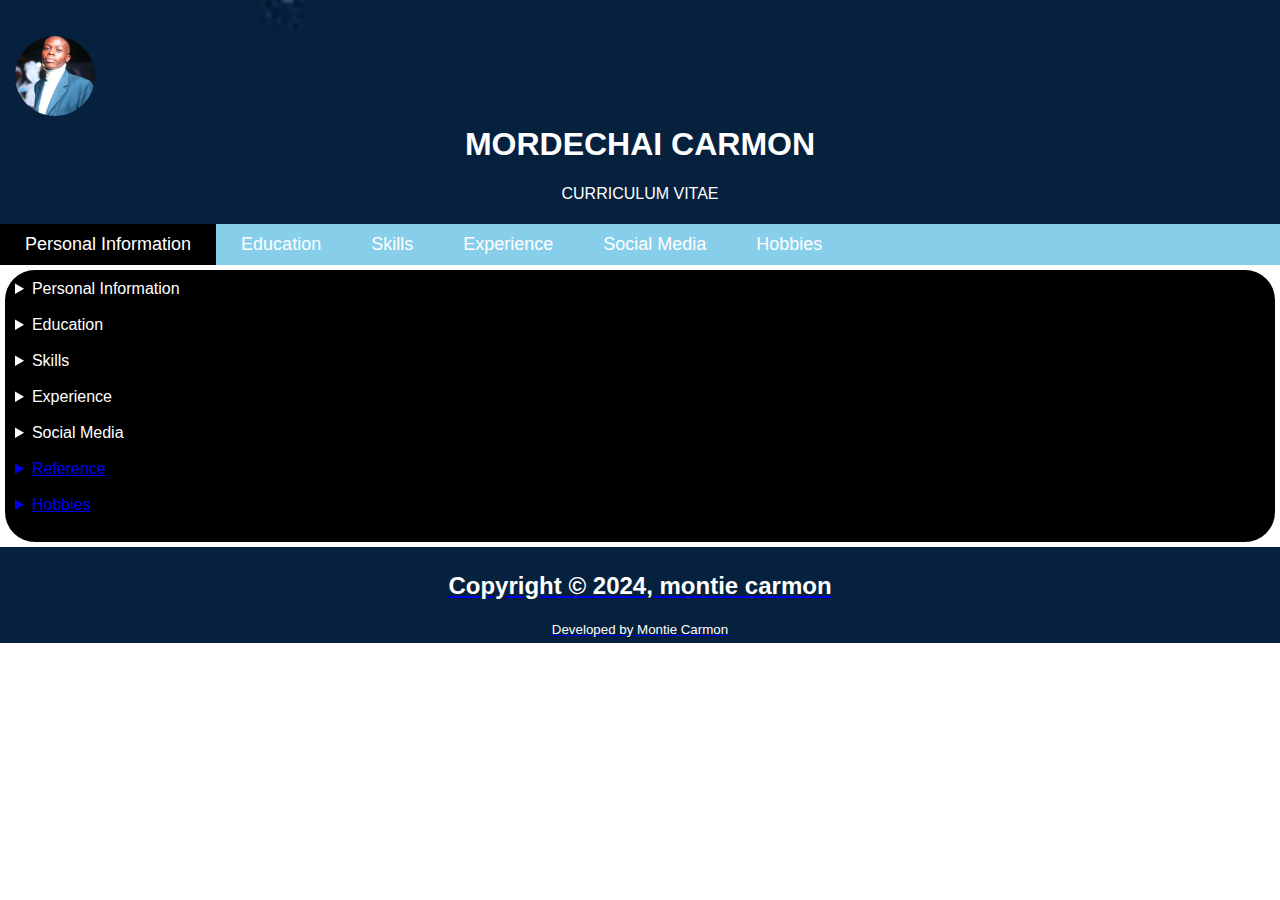
==== index.html @ 3c4f071d "Add files via upload" ====
<!DOCTYPE html>


<html lang="en">
<head>
    <meta charset="UTF-8">
    <title>Portfolio</title>
    <link rel="stylesheet" href="index.css">
</head>
<body>


    <header>

        <h1>
            <img src="profile.jpg " alt=" ">MORDECHAI CARMON</h1>
        
        <p> CURRICULUM  VITAE</p>

    </header>

    <nav>
        <ul>
            <li>
                <a href="#" class="active">Personal Information</a>
            </li>
            <li>
                <a href="#">Education</a>
            </li>
            <li>
                <a href="#">Skills</a>
            </li>
            <li>
                <a href="#">Experience</a>
            </li>
            <li>
                <a href="#">Social Media</a>
            </li>
            <li>
                <a href="#">Hobbies</a>
            </li>


    
        </ul>
    </nav>

    <section>
        <details>
            <summary> Personal Information</summary>
            <article>
                <h3>Personal Info</h3>
                <p> Mordechai Carmon </p>
                <p> 28th June 2002 </p>
                <p> P.O BOX 00300 </p>
                <p> Embakasi, Nairobi </p>
            </article>
        </details>
        <br>
        
        <details>
            <summary> Education</summary>
            <article>
                <h3> Education Background</h3>
                <p> Golden Hour Junior School- From 2008 to 2015 </p>
                <p> Ofafa Jericho High School- From 2016 to 2019 </p>
                <p> KCA University- From 2020 to 2024  </p>
                
            </article>
        </details>
        <br>
        <details>
            <summary> Skills</summary>
            <article>
                <h3> My Skills</h3>
                <p> Software Development </p>
                <p> UI/UX Designer </p>
                <p> Front End Developer in Languages:
                    HTML and CSS 
                    Javascript and Reactive programming
                </p>
                <p> Back End Developer in Languages:
                    Python and Django
                </p>
                <p> Penetration Testing  </p>
                <p> Tutor of Mathematics Subject and French</p>
            </article>    
        </details>
        <br>
        <details>
            <summary> Experience</summary>
            <article>
                <h3> Working Experience</h3>
                <p> Telkom Kenyan (Sales Agent)- From 2020 to 2021 </p>
                <p> PACEMaker International Fellowship- From 2022 to 2023 </p>
                <p> Telkom Regional Manager - From 2023 to 2023</p>
                <p> Member of KCA University Tech Forum - From 2022 to 2024 </p>
                
            </article>
        </details>
        <br>
        <details>
            <summary> Social Media</summary>
            <article>
                <h3> My Social media handles</h3>
                <p><a href="https://github.com/montie-tech/montie-tech">Github </p>
                <p> Linkedin: Montiecarmon </p>
                <p> Twitter: Montie Carmon</p>
                
            </article>
        </details>
        <br>
        <details>
            <summary> Reference</summary>
            <article>
                <h3> Corazon Mwabe</h3>
                <p> Program  Officer</p>
                <p> PACE Maker International</p>
                <p> Westlands,00501-00300</p>
                <p> Contact: +254792985634</p>
                <p> corazonmwabe@gmail.com</p> 
                <p> Relationship:  Head of the Program Organization</p>
                
                <h3> Japheth Muia</h3>
                <p> Graphic Designer</p>
                <p> Nairobi,00501-00100</p>
                <p> Contact: +254705042708</p>
                <p> japhethmuia@gmail.com</p> 
                <p> Relationship:  Head of the UI/UX Design</p>
                
            </article>
        </details>
        <br>
        
        <details>
            <summary> Hobbies</summary>
            <article>
                <h3> My Interests</h3>
                <p> Travelling</p>
                <p> Hiking </p>
                <p> Playing Games</p>
                <p> Socialising  and Interacting with new friends  </p>
                
            </article>
        </details>
        <br>






    </section>

    <footer>
        <h2> Copyright &copy; 2024, montie carmon  </h2>
        <small> Developed by Montie Carmon </small>
        
    </footer>


</body>
</html>
---- index.css ----
body {
        font-family: 'Gill Sans', 'Gill Sans MT', Calibri, 'Trebuchet MS', sans-serif;
        margin: 0;
    }
    
    header {
        background: url("water.jpg") scroll no-repeat bottom;
        background-size: cover;
        padding: 5px;
        color: white;
        text-align: center;
    }
    
    nav {
        background: skyblue;
        overflow: hidden;
    }
    
    nav ul {
        list-style-type: none;
        margin: 0;
        padding: 0;
    }
    
    nav ul li {
        float: left;
    }
    
    nav ul li a {
        text-decoration: none;
        color: white;
        padding: 10px 25px;
        display: inline-block;
        font-size: 18px;
        font-family: Arial, Helvetica, sans-serif;
    }
    
    nav ul li a:hover {
        background: rgb(66, 66, 100);
    }
    
    nav ul li a.active {
        background: black;
    }
    
    section {
        background: black;
        color: white;
        margin: 5px;
        padding: 10px;
        border-radius: 30px;
    }
    
    article {
        background: rgb(29, 29, 58);
    }
    
    footer {
        background: url("water.jpg") scroll no-repeat bottom;
        background-size: cover;
        padding: 5px;
        color: white;
        text-align: center;
        margin-bottom: 0px;
        overflow-y: hidden;
    }
    
    h1 img {
        height: 80px;
        width: 80px;
        padding: 10px;
        border-radius: 50%;
        object-fit: cover;
        align-items: center;
        justify-content: flex-start;
        display: flex;
    }
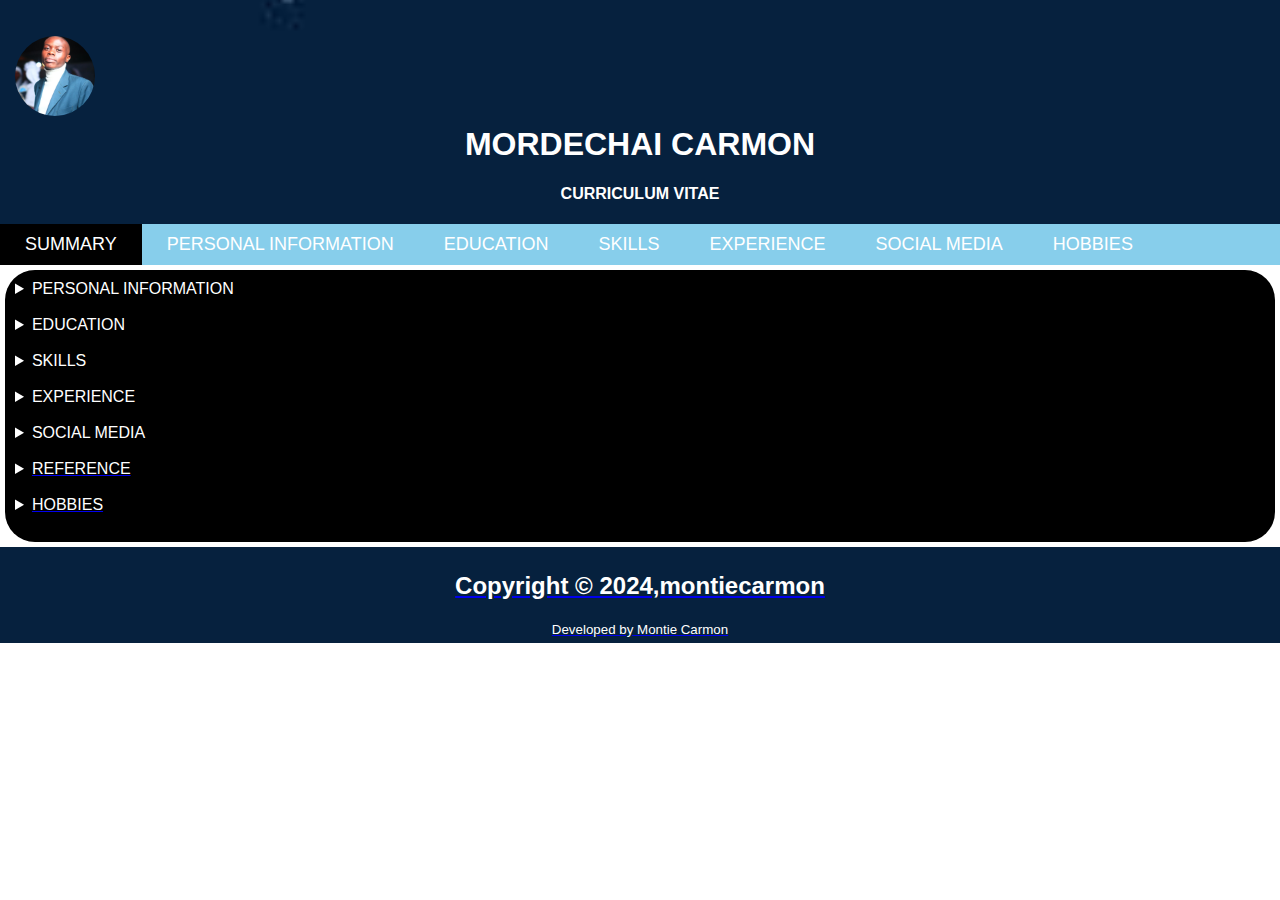
==== commit a9c0fce9: "Update index.html" ====
--- a/index.html
+++ b/index.html
@@ -15,29 +15,32 @@
         <h1>
             <img src="profile.jpg " alt=" ">MORDECHAI CARMON</h1>
         
-        <p> CURRICULUM  VITAE</p>
+        <p><b> CURRICULUM  VITAE</b></p>
 
     </header>
 
     <nav>
         <ul>
             <li>
-                <a href="#" class="active">Personal Information</a>
+                <a href="index.html" class="active">SUMMARY</a>
             </li>
             <li>
-                <a href="#">Education</a>
+                <a href="personal.html">PERSONAL INFORMATION</a>
             </li>
             <li>
-                <a href="#">Skills</a>
+                <a href="education.html">EDUCATION</a>
             </li>
             <li>
-                <a href="#">Experience</a>
+                <a href="skills.html">SKILLS</a>
             </li>
             <li>
-                <a href="#">Social Media</a>
+                <a href="experience.html">EXPERIENCE</a>
             </li>
             <li>
-                <a href="#">Hobbies</a>
+                <a href="social.html">SOCIAL MEDIA</a>
+            </li>
+            <li>
+                <a href="#">HOBBIES</a>
             </li>
 
 
@@ -47,7 +50,7 @@
 
     <section>
         <details>
-            <summary> Personal Information</summary>
+            <summary> PERSONAL INFORMATION</summary>
             <article>
                 <h3>Personal Info</h3>
                 <p> Mordechai Carmon </p>
@@ -59,7 +62,7 @@
         <br>
         
         <details>
-            <summary> Education</summary>
+            <summary> EDUCATION</summary>
             <article>
                 <h3> Education Background</h3>
                 <p> Golden Hour Junior School- From 2008 to 2015 </p>
@@ -70,7 +73,7 @@
         </details>
         <br>
         <details>
-            <summary> Skills</summary>
+            <summary> SKILLS</summary>
             <article>
                 <h3> My Skills</h3>
                 <p> Software Development </p>
@@ -88,7 +91,7 @@
         </details>
         <br>
         <details>
-            <summary> Experience</summary>
+            <summary> EXPERIENCE</summary>
             <article>
                 <h3> Working Experience</h3>
                 <p> Telkom Kenyan (Sales Agent)- From 2020 to 2021 </p>
@@ -100,7 +103,7 @@
         </details>
         <br>
         <details>
-            <summary> Social Media</summary>
+            <summary> SOCIAL MEDIA</summary>
             <article>
                 <h3> My Social media handles</h3>
                 <p><a href="https://github.com/montie-tech/montie-tech">Github </p>
@@ -111,7 +114,7 @@
         </details>
         <br>
         <details>
-            <summary> Reference</summary>
+            <summary> REFERENCE</summary>
             <article>
                 <h3> Corazon Mwabe</h3>
                 <p> Program  Officer</p>
@@ -133,7 +136,7 @@
         <br>
         
         <details>
-            <summary> Hobbies</summary>
+            <summary> HOBBIES</summary>
             <article>
                 <h3> My Interests</h3>
                 <p> Travelling</p>
@@ -153,11 +156,11 @@
     </section>
 
     <footer>
-        <h2> Copyright &copy; 2024, montie carmon  </h2>
+        <h2> Copyright &copy; 2024,montiecarmon  </h2>
         <small> Developed by Montie Carmon </small>
         
     </footer>
 
 
 </body>
-</html>+</html>
--- a/index.css
+++ b/index.css
@@ -74,4 +74,16 @@
         align-items: center;
         justify-content: flex-start;
         display: flex;
-    }+    }
+h3 {
+    color: white;
+}
+
+summary {
+    color: white;
+    text-decoration: none;
+}
+
+p {
+    color: white;
+}
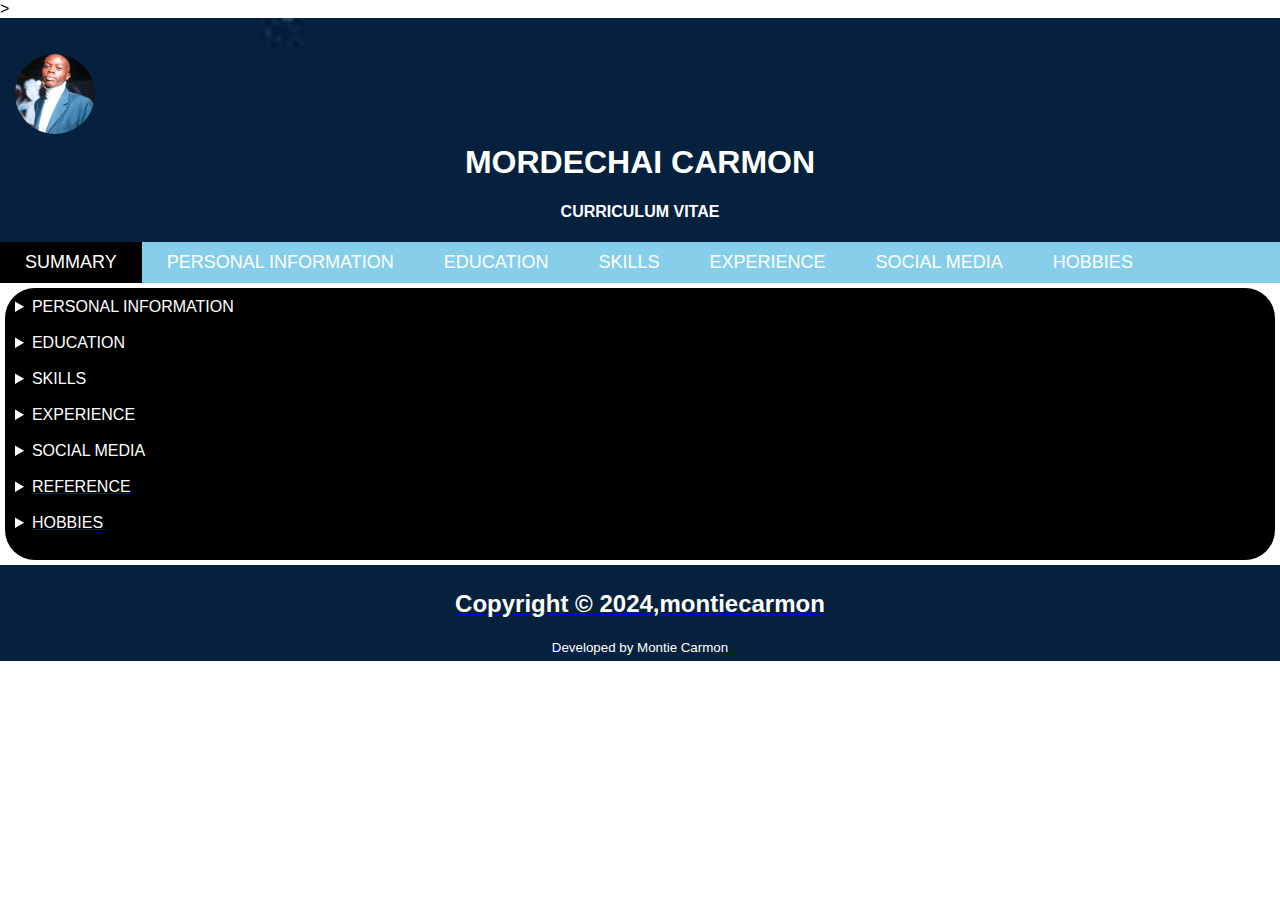
==== commit ce381a64: "Update index.html" ====
--- a/index.html
+++ b/index.html
@@ -3,7 +3,7 @@
 
 <html lang="en">
 <head>
-    <meta charset="UTF-8">
+    <meta name="viewport" content="width=device-width, initial-scale=1.0">>
     <title>Portfolio</title>
     <link rel="stylesheet" href="index.css">
 </head>
--- a/index.css
+++ b/index.css
@@ -1,80 +1,82 @@
-    body {
-        font-family: 'Gill Sans', 'Gill Sans MT', Calibri, 'Trebuchet MS', sans-serif;
-        margin: 0;
-    }
-    
-    header {
-        background: url("water.jpg") scroll no-repeat bottom;
-        background-size: cover;
-        padding: 5px;
-        color: white;
-        text-align: center;
-    }
-    
-    nav {
-        background: skyblue;
-        overflow: hidden;
-    }
-    
-    nav ul {
-        list-style-type: none;
-        margin: 0;
-        padding: 0;
-    }
-    
-    nav ul li {
-        float: left;
-    }
-    
-    nav ul li a {
-        text-decoration: none;
-        color: white;
-        padding: 10px 25px;
-        display: inline-block;
-        font-size: 18px;
-        font-family: Arial, Helvetica, sans-serif;
-    }
-    
-    nav ul li a:hover {
-        background: rgb(66, 66, 100);
-    }
-    
-    nav ul li a.active {
-        background: black;
-    }
-    
-    section {
-        background: black;
-        color: white;
-        margin: 5px;
-        padding: 10px;
-        border-radius: 30px;
-    }
-    
-    article {
-        background: rgb(29, 29, 58);
-    }
-    
-    footer {
-        background: url("water.jpg") scroll no-repeat bottom;
-        background-size: cover;
-        padding: 5px;
-        color: white;
-        text-align: center;
-        margin-bottom: 0px;
-        overflow-y: hidden;
-    }
-    
-    h1 img {
-        height: 80px;
-        width: 80px;
-        padding: 10px;
-        border-radius: 50%;
-        object-fit: cover;
-        align-items: center;
-        justify-content: flex-start;
-        display: flex;
-    }
+body {
+    font-family: 'Gill Sans', 'Gill Sans MT', Calibri, 'Trebuchet MS', sans-serif;
+    margin: 0;
+}
+
+header {
+    background: url("water.jpg") scroll no-repeat bottom;
+    background-size: cover;
+    padding: 5px;
+    color: white;
+    text-align: center;
+}
+
+nav {
+    background: skyblue;
+    overflow: hidden;
+}
+
+nav ul {
+    list-style-type: none;
+    margin: 0;
+    padding: 0;
+}
+
+nav ul li {
+    float: left;
+}
+
+nav ul li a {
+    text-decoration: none;
+    color: white;
+    padding: 10px 25px;
+    display: inline-block;
+    font-size: 18px;
+    font-family: Arial, Helvetica, sans-serif;
+}
+
+nav ul li a:hover {
+    background: rgb(66, 66, 100);
+}
+
+nav ul li a.active {
+    background: black;
+}
+
+section {
+    background: black;
+    color: white;
+    margin: 5px;
+    padding: 10px;
+    border-radius: 30px;
+    font-family: Arial, Helvetica, sans-serif;
+}
+
+article {
+    background: rgb(29, 29, 58);
+}
+
+footer {
+    background: url("water.jpg") scroll no-repeat bottom;
+    background-size: cover;
+    padding: 5px;
+    color: white;
+    text-align: center;
+    font-family: 'Trebuchet MS', 'Lucida Sans Unicode', 'Lucida Grande', 'Lucida Sans', Arial, sans-serif;
+    overflow-y: hidden;
+}
+
+h1 img {
+    height: 80px;
+    width: 80px;
+    padding: 10px;
+    border-radius: 50%;
+    object-fit: cover;
+    align-items: center;
+    justify-content: flex-start;
+    display: flex;
+}
+
 h3 {
     color: white;
 }
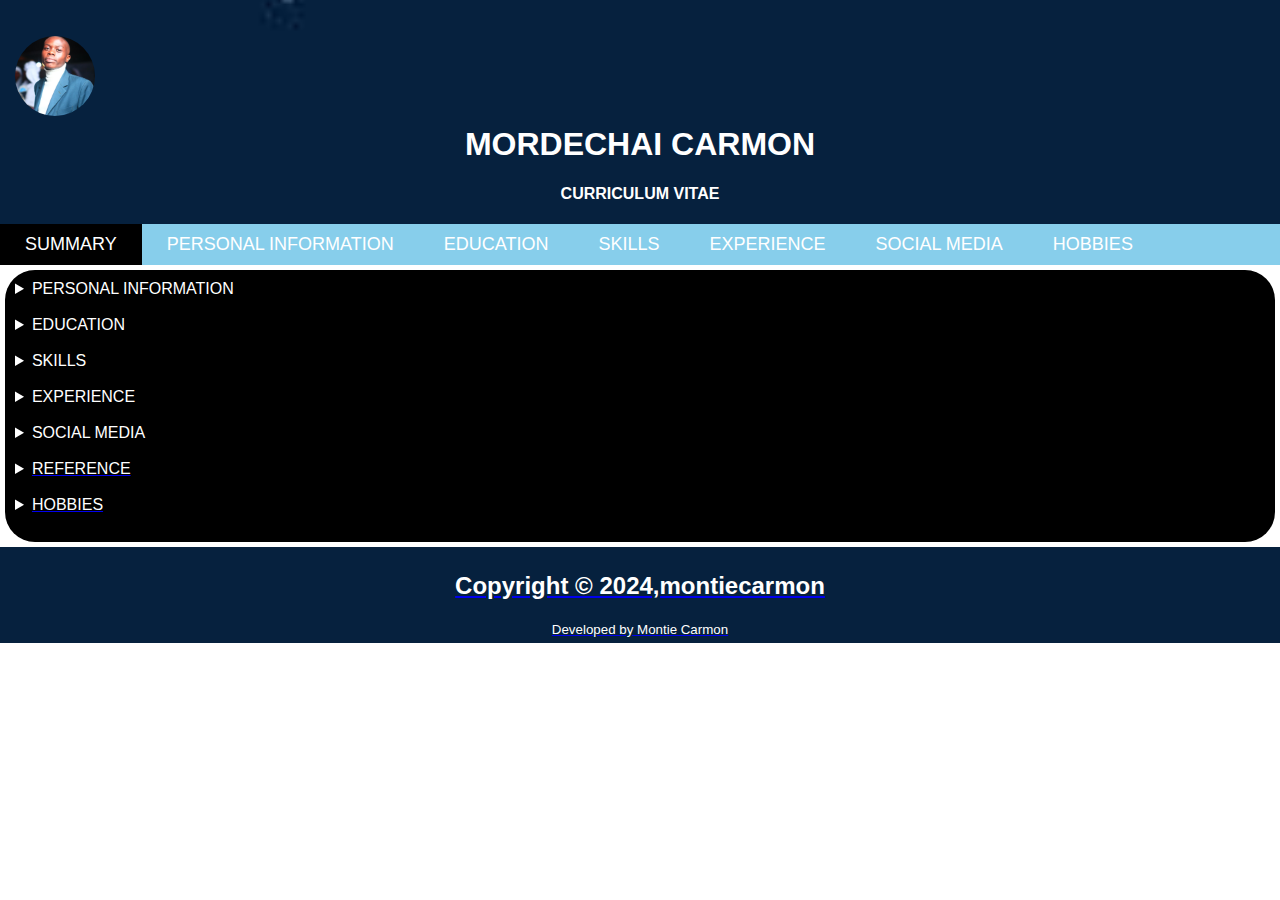
==== commit 87a566d0: "Update index.html" ====
--- a/index.html
+++ b/index.html
@@ -3,7 +3,7 @@
 
 <html lang="en">
 <head>
-    <meta name="viewport" content="width=device-width, initial-scale=1.0">>
+    <meta name="viewport" content="width=device-width, initial-scale=1.0">
     <title>Portfolio</title>
     <link rel="stylesheet" href="index.css">
 </head>
